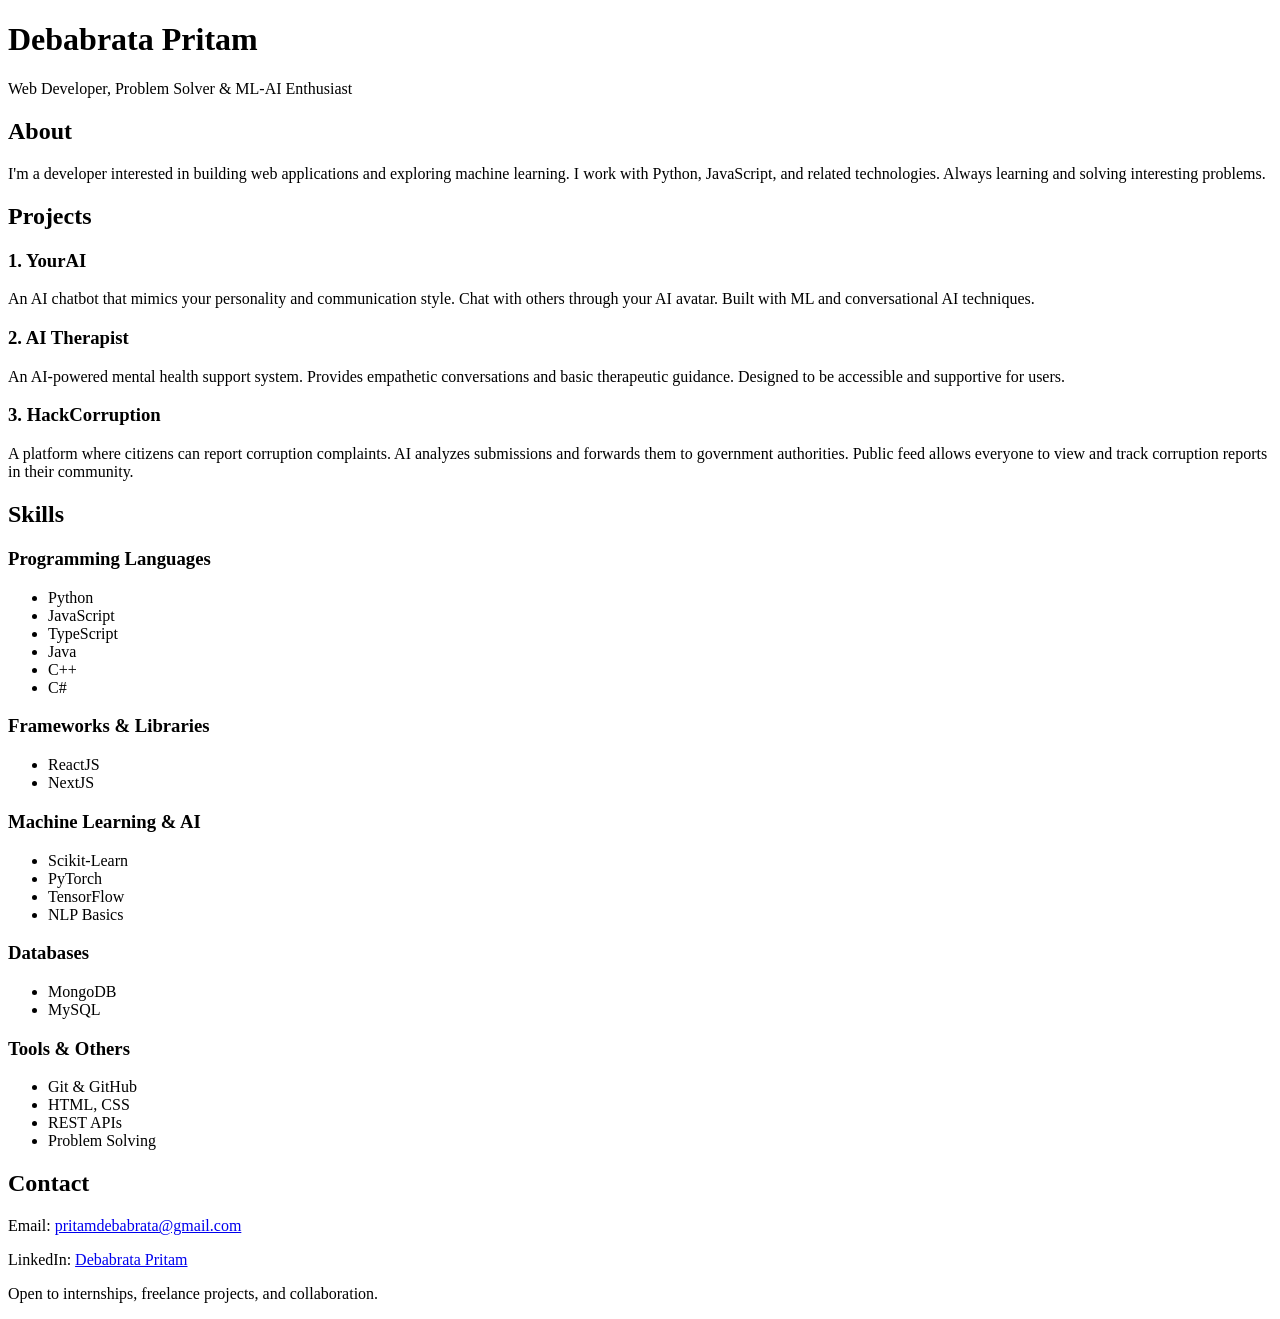
==== Portfolio.html @ e8dec0cd "Create Portfolio.html" ====
<!DOCTYPE html>
<html lang="en">
<head>
	<meta charset="UTF-8">
	<meta name="viewport" content="width=device-width, initial-scale=1.0">
	<title>Debabrata Pritam</title>
</head>
<body>

<h1>Debabrata Pritam</h1>
<p>Web Developer, Problem Solver & ML-AI Enthusiast</p>

<h2>About</h2>
<p>I'm a developer interested in building web applications and exploring machine learning. I work with Python, JavaScript, and related technologies. Always learning and solving interesting problems.</p>

<h2>Projects</h2>

<h3>1. YourAI</h3>
<p>An AI chatbot that mimics your personality and communication style. Chat with others through your AI avatar. Built with ML and conversational AI techniques.</p>

<h3>2. AI Therapist</h3>
<p>An AI-powered mental health support system. Provides empathetic conversations and basic therapeutic guidance. Designed to be accessible and supportive for users.</p>

<h3>3. HackCorruption</h3>
<p>A platform where citizens can report corruption complaints. AI analyzes submissions and forwards them to government authorities. Public feed allows everyone to view and track corruption reports in their community.</p>

<h2>Skills</h2>

<h3>Programming Languages</h3>
<ul>
	<li>Python</li>
	<li>JavaScript</li>
  <li>TypeScript</li>
	<li>Java</li>
	<li>C++</li>
  <li>C#</li>
</ul>

<h3>Frameworks & Libraries</h3>
<ul>
	<li>ReactJS</li>
	<li>NextJS</li>
</ul>

<h3>Machine Learning & AI</h3>
<ul>
	<li>Scikit-Learn</li>
	<li>PyTorch</li>
	<li>TensorFlow</li>
	<li>NLP Basics</li>
</ul>

<h3>Databases</h3>
<ul>
	<li>MongoDB</li>
	<li>MySQL</li>
</ul>

<h3>Tools & Others</h3>
<ul>
	<li>Git & GitHub</li>
	<li>HTML, CSS</li>
	<li>REST APIs</li>
	<li>Problem Solving</li>
</ul>

<h2>Contact</h2>
<p>Email: <a href="mailto:pritamdebabrata@gmail.com">pritamdebabrata@gmail.com</a></p>
<p>LinkedIn: <a href="https://www.linkedin.com/in/debabrata-pritam/">Debabrata Pritam</a></p>
<p>Open to internships, freelance projects, and collaboration.</p>
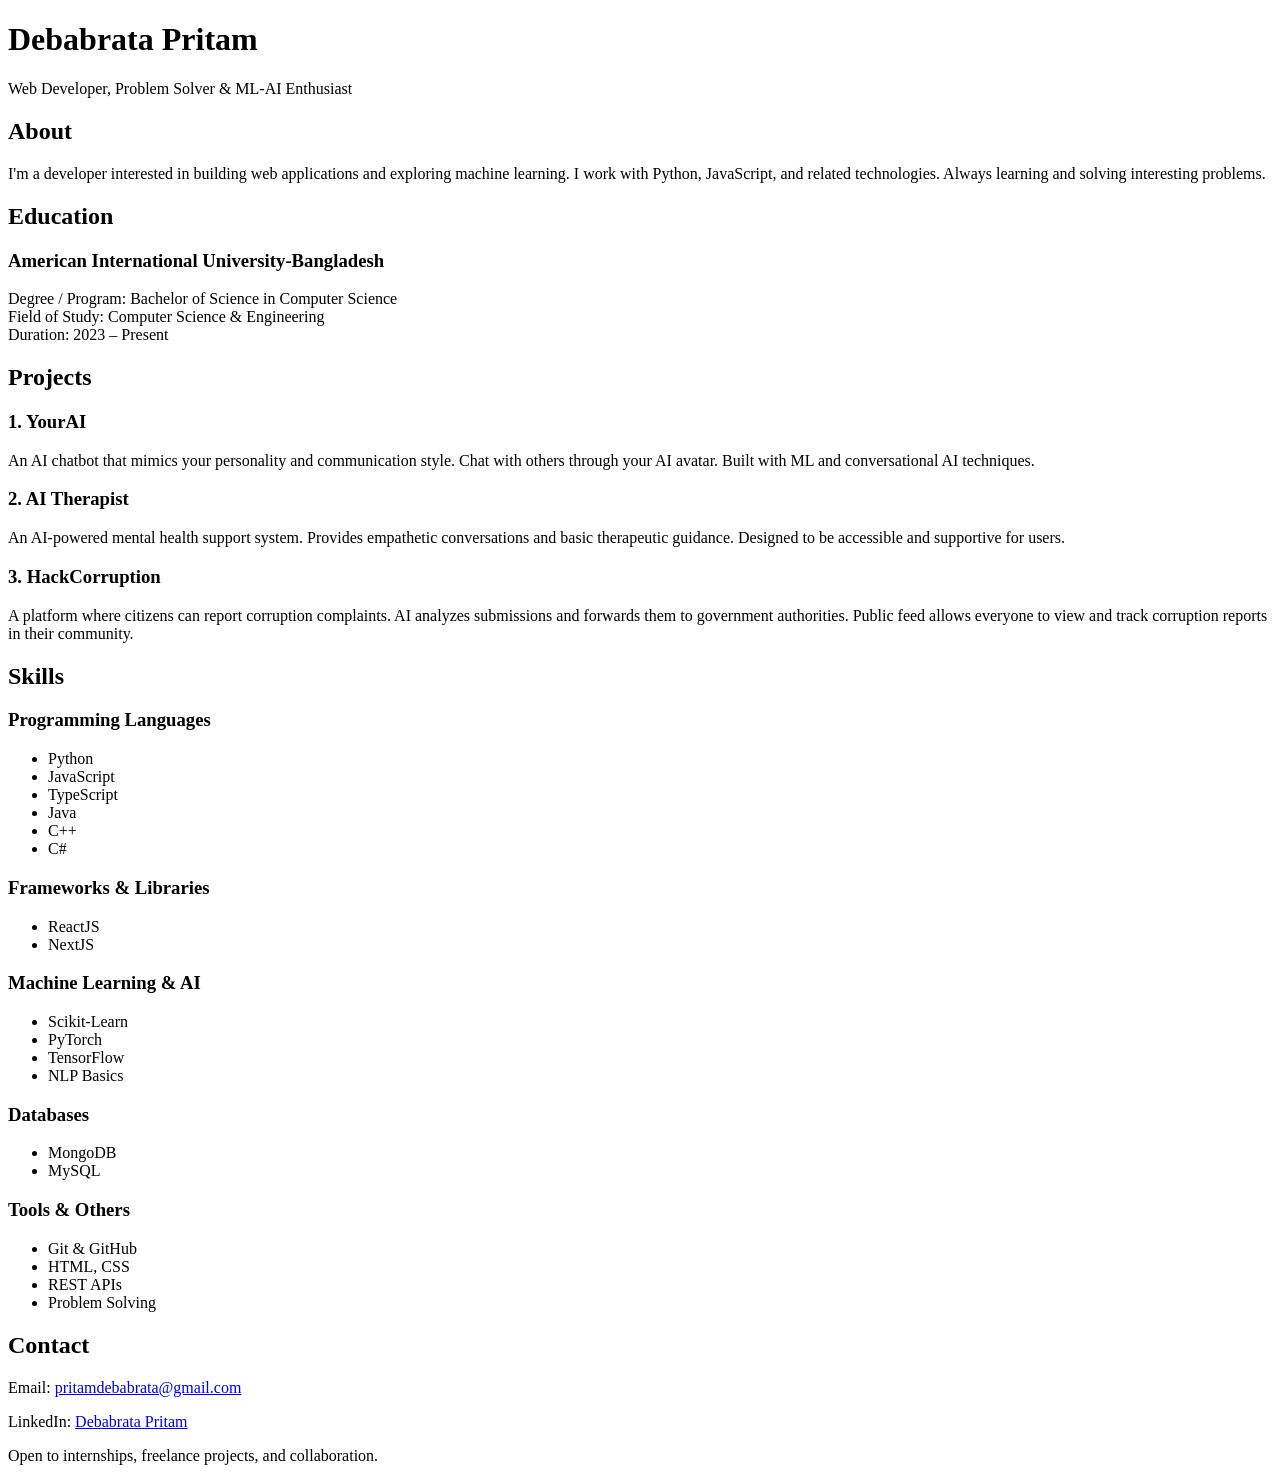
==== commit e62111d9: "Added Institution Details" ====
--- a/Portfolio.html
+++ b/Portfolio.html
@@ -7,64 +7,96 @@
 </head>
 <body>
 
-<h1>Debabrata Pritam</h1>
-<p>Web Developer, Problem Solver & ML-AI Enthusiast</p>
+	<h1>Debabrata Pritam</h1>
+	<p>Web Developer, Problem Solver & ML-AI Enthusiast</p>
 
-<h2>About</h2>
-<p>I'm a developer interested in building web applications and exploring machine learning. I work with Python, JavaScript, and related technologies. Always learning and solving interesting problems.</p>
+	<h2>About</h2>
+	<p>
+		I'm a developer interested in building web applications and exploring machine learning.
+		I work with Python, JavaScript, and related technologies.
+		Always learning and solving interesting problems.
+	</p>
 
-<h2>Projects</h2>
+	<h2>Education</h2>
+	<h3>American International University-Bangladesh</h3>
+	<p>
+		Degree / Program: Bachelor of Science in Computer Science <br>
+		Field of Study: Computer Science & Engineering <br>
+		Duration: 2023 – Present
+	</p>
 
-<h3>1. YourAI</h3>
-<p>An AI chatbot that mimics your personality and communication style. Chat with others through your AI avatar. Built with ML and conversational AI techniques.</p>
+	<h2>Projects</h2>
 
-<h3>2. AI Therapist</h3>
-<p>An AI-powered mental health support system. Provides empathetic conversations and basic therapeutic guidance. Designed to be accessible and supportive for users.</p>
+	<h3>1. YourAI</h3>
+	<p>
+		An AI chatbot that mimics your personality and communication style.
+		Chat with others through your AI avatar.
+		Built with ML and conversational AI techniques.
+	</p>
 
-<h3>3. HackCorruption</h3>
-<p>A platform where citizens can report corruption complaints. AI analyzes submissions and forwards them to government authorities. Public feed allows everyone to view and track corruption reports in their community.</p>
+	<h3>2. AI Therapist</h3>
+	<p>
+		An AI-powered mental health support system.
+		Provides empathetic conversations and basic therapeutic guidance.
+		Designed to be accessible and supportive for users.
+	</p>
 
-<h2>Skills</h2>
+	<h3>3. HackCorruption</h3>
+	<p>
+		A platform where citizens can report corruption complaints.
+		AI analyzes submissions and forwards them to government authorities.
+		Public feed allows everyone to view and track corruption reports in their community.
+	</p>
 
-<h3>Programming Languages</h3>
-<ul>
-	<li>Python</li>
-	<li>JavaScript</li>
-  <li>TypeScript</li>
-	<li>Java</li>
-	<li>C++</li>
-  <li>C#</li>
-</ul>
+	<h2>Skills</h2>
 
-<h3>Frameworks & Libraries</h3>
-<ul>
-	<li>ReactJS</li>
-	<li>NextJS</li>
-</ul>
+	<h3>Programming Languages</h3>
+	<ul>
+		<li>Python</li>
+		<li>JavaScript</li>
+		<li>TypeScript</li>
+		<li>Java</li>
+		<li>C++</li>
+		<li>C#</li>
+	</ul>
 
-<h3>Machine Learning & AI</h3>
-<ul>
-	<li>Scikit-Learn</li>
-	<li>PyTorch</li>
-	<li>TensorFlow</li>
-	<li>NLP Basics</li>
-</ul>
+	<h3>Frameworks & Libraries</h3>
+	<ul>
+		<li>ReactJS</li>
+		<li>NextJS</li>
+	</ul>
 
-<h3>Databases</h3>
-<ul>
-	<li>MongoDB</li>
-	<li>MySQL</li>
-</ul>
+	<h3>Machine Learning & AI</h3>
+	<ul>
+		<li>Scikit-Learn</li>
+		<li>PyTorch</li>
+		<li>TensorFlow</li>
+		<li>NLP Basics</li>
+	</ul>
 
-<h3>Tools & Others</h3>
-<ul>
-	<li>Git & GitHub</li>
-	<li>HTML, CSS</li>
-	<li>REST APIs</li>
-	<li>Problem Solving</li>
-</ul>
+	<h3>Databases</h3>
+	<ul>
+		<li>MongoDB</li>
+		<li>MySQL</li>
+	</ul>
 
-<h2>Contact</h2>
-<p>Email: <a href="mailto:pritamdebabrata@gmail.com">pritamdebabrata@gmail.com</a></p>
-<p>LinkedIn: <a href="https://www.linkedin.com/in/debabrata-pritam/">Debabrata Pritam</a></p>
-<p>Open to internships, freelance projects, and collaboration.</p>
+	<h3>Tools & Others</h3>
+	<ul>
+		<li>Git & GitHub</li>
+		<li>HTML, CSS</li>
+		<li>REST APIs</li>
+		<li>Problem Solving</li>
+	</ul>
+
+	<h2>Contact</h2>
+	<p>Email: <a href="mailto:pritamdebabrata@gmail.com">pritamdebabrata@gmail.com</a></p>
+	<p>
+		LinkedIn:
+		<a href="https://www.linkedin.com/in/debabrata-pritam/" target="_blank">
+			Debabrata Pritam
+		</a>
+	</p>
+	<p>Open to internships, freelance projects, and collaboration.</p>
+
+</body>
+</html>
